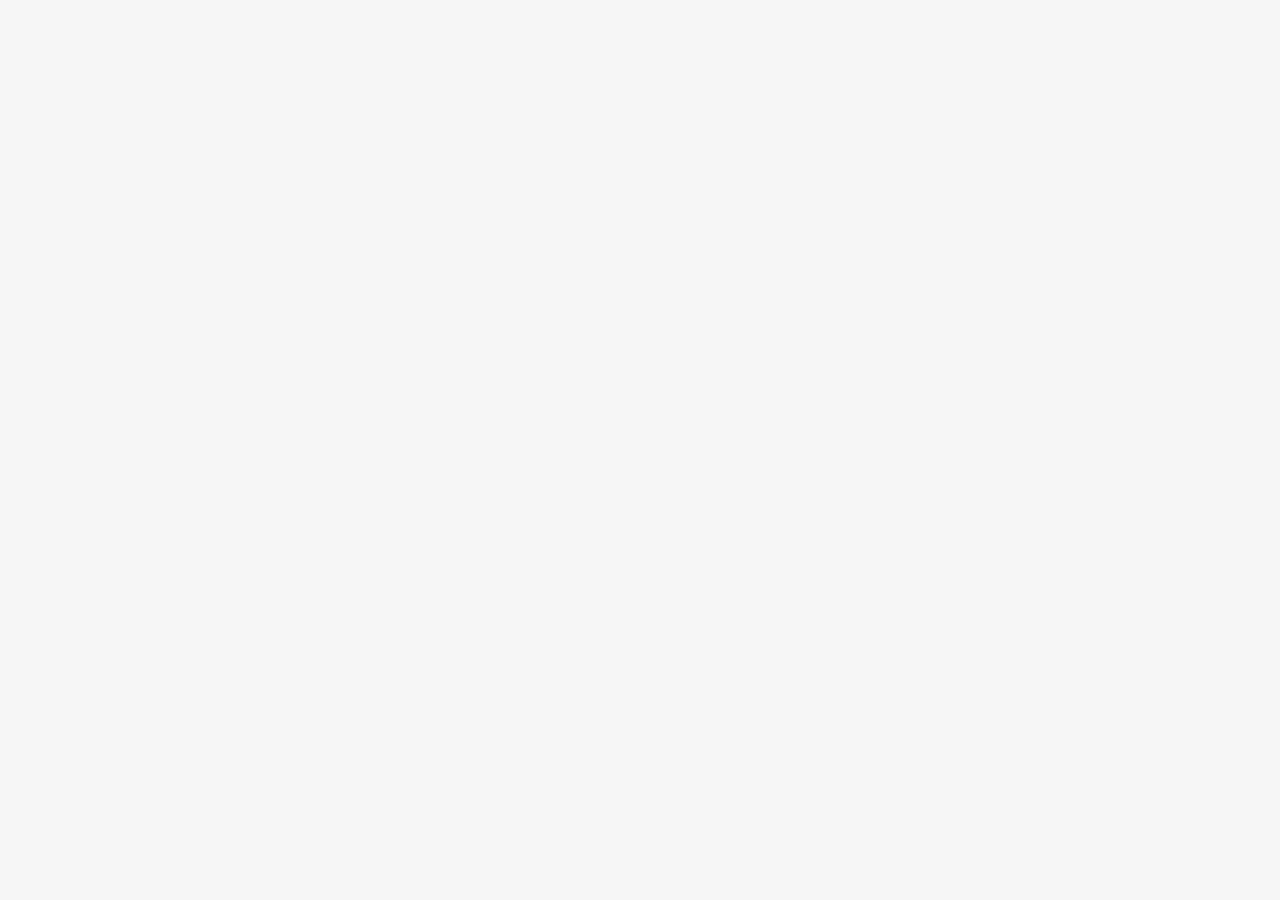
==== frontend/src/index.html @ 65c6e330 "feat(stage5-6): harden runtime pipeline, add frontend flows, and cleanup legacy script" ====
<!doctype html>
<html lang="en">
<head>
  <meta charset="UTF-8" />
  <meta name="viewport" content="width=device-width, initial-scale=1.0" />
  <title>PCPP Frontend</title>
  <link rel="stylesheet" href="./styles.css" />
</head>
<body>
  <div id="root"></div>
  <script type="module" src="./app.js"></script>
</body>
</html>
---- frontend/src/styles.css ----
body {
  margin: 0;
  padding: 0;
  font-family: Arial, sans-serif;
  background: #f7f7f7;
  color: #111;
}

.container {
  max-width: 960px;
  margin: 0 auto;
  padding: 24px;
}

.card {
  background: #fff;
  border: 1px solid #e5e5e5;
  border-radius: 10px;
  padding: 16px;
  margin-bottom: 16px;
}

h1, h2 {
  margin: 0 0 12px;
}

button {
  padding: 8px 12px;
  border: 1px solid #111;
  background: #111;
  color: #fff;
  border-radius: 6px;
  cursor: pointer;
}

button:disabled {
  opacity: 0.6;
  cursor: not-allowed;
}

input, select {
  width: 100%;
  padding: 8px;
  border: 1px solid #ccc;
  border-radius: 6px;
  margin: 4px 0 12px;
  box-sizing: border-box;
}

.grid {
  display: grid;
  grid-template-columns: repeat(auto-fit, minmax(240px, 1fr));
  gap: 12px;
}

.muted {
  color: #666;
  font-size: 0.9rem;
}
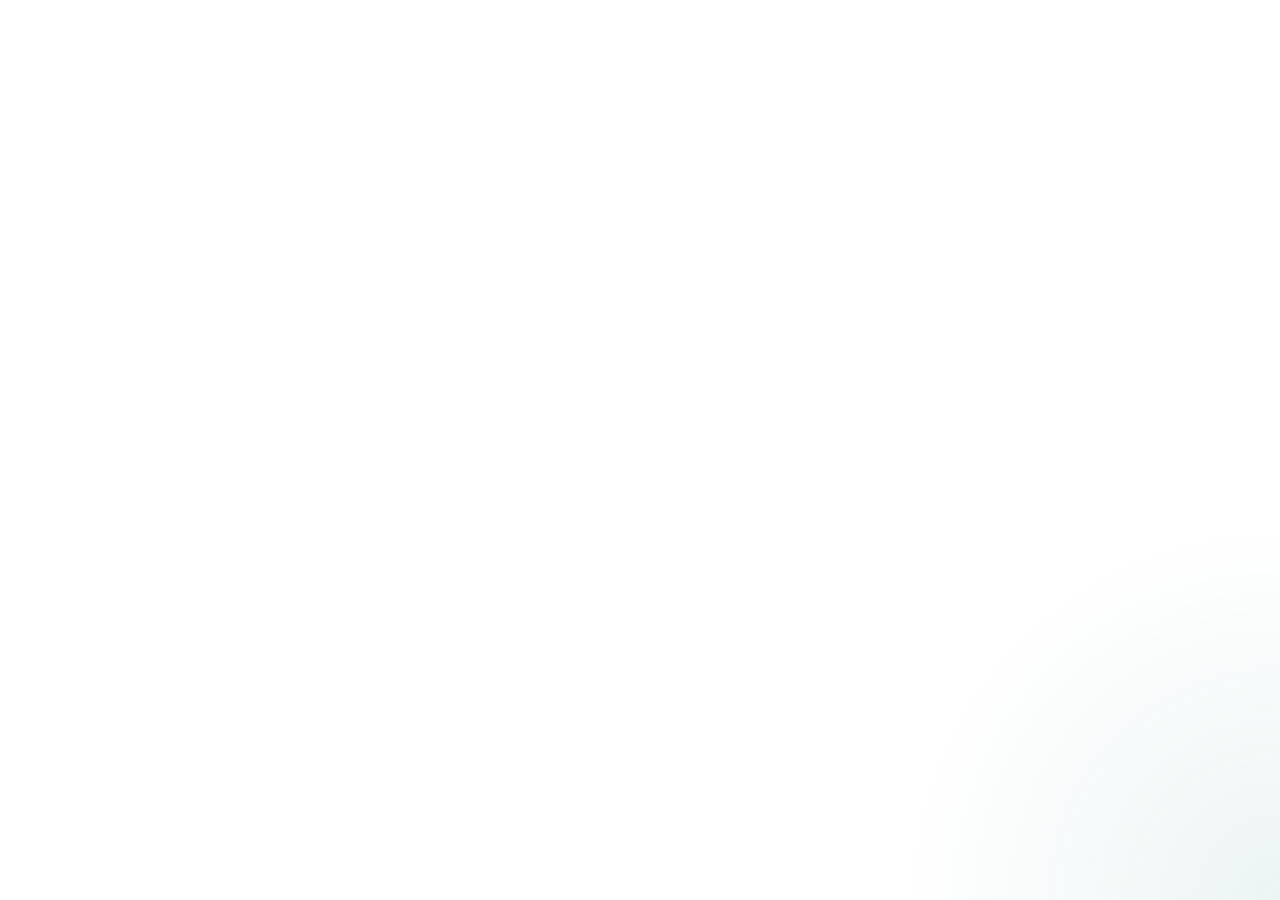
==== commit ab688a50: "WIP: current experiments" ====
--- a/frontend/src/index.html
+++ b/frontend/src/index.html
@@ -4,10 +4,10 @@
   <meta charset="UTF-8" />
   <meta name="viewport" content="width=device-width, initial-scale=1.0" />
   <title>PCPP Frontend</title>
-  <link rel="stylesheet" href="./styles.css" />
+  <link rel="stylesheet" href="./styles.css?v=20260506j" />
 </head>
 <body>
   <div id="root"></div>
-  <script type="module" src="./app.js"></script>
+  <script type="module" src="./app.js?v=20260506j"></script>
 </body>
 </html>
--- a/frontend/src/styles.css
+++ b/frontend/src/styles.css
@@ -1,36 +1,169 @@
+:root {
+  --bg: #eef3f6;
+  --bg-accent: radial-gradient(circle at top left, rgba(195, 65, 12, 0.12), transparent 28%), linear-gradient(180deg, #f6f8fb 0%, #eaf0f5 100%);
+  --surface: rgba(255, 255, 255, 0.86);
+  --surface-strong: #ffffff;
+  --surface-soft: #f7fafc;
+  --text: #152230;
+  --muted: #5e7084;
+  --border: #d6dfe8;
+  --border-strong: #b5c3d1;
+  --accent: #c2410c;
+  --accent-soft: #fff1e8;
+  --success: #0f766e;
+  --warning: #a16207;
+  --danger: #b91c1c;
+  --shadow: 0 24px 60px rgba(21, 34, 48, 0.08);
+  --shadow-soft: 0 12px 32px rgba(21, 34, 48, 0.06);
+  --radius-xl: 26px;
+  --radius-lg: 18px;
+  --radius-md: 14px;
+  --radius-sm: 10px;
+}
+
+* {
+  box-sizing: border-box;
+}
+
 body {
   margin: 0;
   padding: 0;
-  font-family: Arial, sans-serif;
-  background: #f7f7f7;
-  color: #111;
+  font-family: "Segoe UI", "Trebuchet MS", sans-serif;
+  background: var(--bg-accent);
+  color: var(--text);
+}
+
+button,
+input,
+select,
+textarea {
+  font: inherit;
+}
+
+body::before {
+  content: "";
+  position: fixed;
+  inset: 0;
+  pointer-events: none;
+  z-index: 0;
+  background:
+    linear-gradient(120deg, rgba(255, 255, 255, 0.48), transparent 45%),
+    radial-gradient(circle at bottom right, rgba(15, 118, 110, 0.08), transparent 24%);
 }
 
 .container {
-  max-width: 960px;
+  max-width: 1320px;
   margin: 0 auto;
-  padding: 24px;
+  padding: 32px 24px 48px;
+  position: relative;
+  z-index: 1;
+}
+
+.app-header {
+  margin-bottom: 24px;
+}
+
+.workspace-shell {
+  position: relative;
+  padding: 10px 12px 14px;
+  border-radius: 36px;
+  background:
+    radial-gradient(circle at top center, rgba(194, 65, 12, 0.1), transparent 30%),
+    linear-gradient(180deg, rgba(255, 255, 255, 0.22), rgba(255, 255, 255, 0.08));
+  box-shadow: inset 0 1px 0 rgba(255, 255, 255, 0.32);
+}
+
+.eyebrow {
+  display: inline-block;
+  margin: 0 0 8px;
+  color: var(--accent);
+  font-size: 0.8rem;
+  font-weight: 700;
+  letter-spacing: 0.08em;
+  text-transform: uppercase;
+}
+
+.page-title {
+  margin: 0;
+  font-size: clamp(2rem, 3vw, 3.3rem);
+  line-height: 1;
+  letter-spacing: -0.03em;
+}
+
+.page-subtitle {
+  margin: 10px 0 0;
+  max-width: 760px;
+  color: var(--muted);
+  font-size: 1rem;
+  line-height: 1.6;
+}
+
+.top-menu {
+  display: flex;
+  flex-wrap: wrap;
+  gap: 10px;
+  margin: 0 0 10px;
+  padding: 10px;
+  background: rgba(255, 255, 255, 0.58);
+  border: 1px solid rgba(214, 223, 232, 0.9);
+  border-radius: 999px;
+  box-shadow: var(--shadow-soft);
+}
+
+.view-stage {
+  position: relative;
+  padding: 8px 0 0;
+  border-radius: 28px;
+  background: transparent;
+}
+
+.menu-button {
+  border: 0;
+  border-radius: 999px;
+  background: transparent;
+  color: var(--muted);
+  padding: 12px 18px;
+  font-weight: 600;
+}
+
+.menu-button.active {
+  background: var(--text);
+  color: #fff;
 }
 
 .card {
-  background: #fff;
-  border: 1px solid #e5e5e5;
-  border-radius: 10px;
-  padding: 16px;
+  background: var(--surface);
+  border: 1px solid rgba(214, 223, 232, 0.95);
+  border-radius: var(--radius-xl);
+  padding: 22px;
   margin-bottom: 16px;
-}
-
-h1, h2 {
-  margin: 0 0 12px;
+  box-shadow: var(--shadow);
+}
+
+h1,
+h2,
+h3 {
+  margin: 0;
+}
+
+.muted {
+  color: var(--muted);
+  font-size: 0.94rem;
 }
 
 button {
-  padding: 8px 12px;
-  border: 1px solid #111;
-  background: #111;
+  padding: 11px 16px;
+  border: 1px solid var(--text);
+  background: var(--text);
   color: #fff;
-  border-radius: 6px;
+  border-radius: 12px;
   cursor: pointer;
+  font-weight: 700;
+  transition: transform 120ms ease, opacity 120ms ease, background 120ms ease;
+}
+
+button:hover:not(:disabled) {
+  transform: translateY(-1px);
 }
 
 button:disabled {
@@ -38,13 +171,28 @@
   cursor: not-allowed;
 }
 
-input, select {
+.button-secondary {
+  background: #fff;
+  border-color: var(--border-strong);
+  color: var(--text);
+}
+
+input,
+select {
   width: 100%;
-  padding: 8px;
-  border: 1px solid #ccc;
-  border-radius: 6px;
-  margin: 4px 0 12px;
-  box-sizing: border-box;
+  padding: 12px 14px;
+  border: 1px solid var(--border);
+  border-radius: 12px;
+  margin: 0;
+  background: #fff;
+  color: var(--text);
+}
+
+input:focus,
+select:focus {
+  outline: none;
+  border-color: rgba(194, 65, 12, 0.55);
+  box-shadow: 0 0 0 4px rgba(194, 65, 12, 0.12);
 }
 
 .grid {
@@ -53,7 +201,335 @@
   gap: 12px;
 }
 
-.muted {
-  color: #666;
+.training-shell {
+  display: grid;
+  grid-template-columns: minmax(0, 1.5fr) minmax(320px, 0.9fr);
+  gap: 18px;
+  align-items: start;
+}
+
+.training-main,
+.training-side {
+  display: flex;
+  flex-direction: column;
+  gap: 16px;
+}
+
+.section-card {
+  background: var(--surface-strong);
+  border: 1px solid var(--border);
+  border-radius: var(--radius-lg);
+  padding: 18px;
+  box-shadow: var(--shadow-soft);
+}
+
+.section-card__header {
+  display: flex;
+  justify-content: space-between;
+  gap: 16px;
+  margin-bottom: 14px;
+  align-items: flex-start;
+}
+
+.section-card__title {
+  font-size: 1.05rem;
+  letter-spacing: -0.02em;
+}
+
+.section-card__subtitle {
+  margin: 6px 0 0;
+  color: var(--muted);
   font-size: 0.9rem;
-}
+  line-height: 1.5;
+}
+
+.section-card__actions {
+  display: flex;
+  align-items: center;
+  gap: 8px;
+}
+
+.field {
+  display: flex;
+  flex-direction: column;
+  gap: 8px;
+  margin-bottom: 14px;
+}
+
+.field--compact {
+  margin-bottom: 0;
+}
+
+.field__label {
+  font-size: 0.92rem;
+  font-weight: 700;
+}
+
+.field__hint {
+  color: var(--muted);
+  font-size: 0.84rem;
+  line-height: 1.5;
+}
+
+.inline-hint {
+  margin: 0;
+  padding: 10px 12px;
+  border-radius: 12px;
+  background: #f5f8fb;
+  color: var(--muted);
+  line-height: 1.5;
+}
+
+.inline-hint--warning {
+  background: #fff8e8;
+  color: var(--warning);
+}
+
+.inline-hint--error {
+  background: #fef2f2;
+  color: var(--danger);
+}
+
+.status-badge {
+  display: inline-flex;
+  align-items: center;
+  border-radius: 999px;
+  padding: 6px 10px;
+  font-size: 0.8rem;
+  font-weight: 700;
+  white-space: nowrap;
+}
+
+.status-badge--neutral {
+  background: #edf2f7;
+  color: #506274;
+}
+
+.status-badge--success {
+  background: #e7f7f5;
+  color: var(--success);
+}
+
+.status-badge--warning {
+  background: #fff3db;
+  color: var(--warning);
+}
+
+.status-badge--danger {
+  background: #fdecec;
+  color: var(--danger);
+}
+
+.action-bar {
+  display: flex;
+  flex-wrap: wrap;
+  gap: 10px;
+  margin-top: 8px;
+}
+
+.stats-grid {
+  display: grid;
+  grid-template-columns: repeat(2, minmax(0, 1fr));
+  gap: 10px;
+}
+
+.stat-tile {
+  padding: 14px;
+  border-radius: 14px;
+  background: var(--surface-soft);
+  border: 1px solid var(--border);
+}
+
+.stat-tile__label {
+  display: block;
+  color: var(--muted);
+  font-size: 0.8rem;
+  margin-bottom: 6px;
+}
+
+.stat-tile__value {
+  font-size: 1.2rem;
+  font-weight: 700;
+}
+
+.checkbox-line {
+  display: flex;
+  align-items: center;
+  gap: 10px;
+  font-weight: 700;
+}
+
+.checkbox-line input {
+  width: auto;
+}
+
+.toggle-row {
+  display: flex;
+  align-items: center;
+  justify-content: space-between;
+  gap: 16px;
+  margin: 10px 0 4px;
+  padding: 12px 14px;
+  border-radius: 14px;
+  background: rgba(255, 255, 255, 0.72);
+  border: 1px solid var(--border);
+}
+
+.toggle-row__hint {
+  color: var(--muted);
+  font-size: 0.84rem;
+  line-height: 1.45;
+  text-align: right;
+}
+
+.toggle-card {
+  margin: 10px 0 4px;
+  padding: 14px 16px;
+  border-radius: 16px;
+  background: linear-gradient(180deg, rgba(255, 255, 255, 0.92), rgba(247, 250, 252, 0.82));
+  border: 1px solid var(--border);
+  box-shadow: inset 0 1px 0 rgba(255, 255, 255, 0.7);
+}
+
+.toggle-card__label {
+  align-items: flex-start;
+}
+
+.toggle-card__copy {
+  display: flex;
+  flex-direction: column;
+  gap: 4px;
+}
+
+.toggle-card__title {
+  display: block;
+  color: var(--text);
+  font-weight: 700;
+}
+
+.toggle-card__hint {
+  display: block;
+  color: var(--muted);
+  font-size: 0.84rem;
+  line-height: 1.45;
+  font-weight: 400;
+}
+
+.split-grid {
+  display: grid;
+  grid-template-columns: repeat(3, minmax(0, 1fr));
+  gap: 10px;
+}
+
+.metric-picker-grid {
+  display: grid;
+  grid-template-columns: repeat(2, minmax(0, 1fr));
+  gap: 10px;
+  margin-bottom: 12px;
+}
+
+.collapsible {
+  border: 1px solid var(--border);
+  border-radius: 14px;
+  background: #fbfdfe;
+}
+
+.collapsible__summary {
+  list-style: none;
+  cursor: pointer;
+  padding: 14px 16px;
+}
+
+.collapsible__summary::-webkit-details-marker {
+  display: none;
+}
+
+.collapsible__title {
+  display: block;
+  font-weight: 700;
+}
+
+.collapsible__subtitle {
+  display: block;
+  margin-top: 4px;
+  color: var(--muted);
+  font-size: 0.84rem;
+}
+
+.collapsible__body {
+  padding: 0 16px 16px;
+}
+
+.weights-box {
+  margin: 0;
+  white-space: pre-wrap;
+  word-break: break-word;
+  background: var(--surface-soft);
+  border: 1px solid var(--border);
+  border-radius: 14px;
+  padding: 12px;
+  color: var(--muted);
+}
+
+.status-stack {
+  display: flex;
+  flex-wrap: wrap;
+  gap: 10px;
+}
+
+.step-stack {
+  display: grid;
+  gap: 16px;
+}
+
+.editor-shell .training-shell__main,
+.editor-shell .training-shell__side {
+  display: grid;
+  gap: 16px;
+}
+
+@media (max-width: 1040px) {
+  .training-shell {
+    grid-template-columns: 1fr;
+  }
+}
+
+@media (max-width: 720px) {
+  .container {
+    padding: 20px 14px 40px;
+  }
+
+  .card {
+    padding: 16px;
+    border-radius: 20px;
+  }
+
+  .top-menu {
+    border-radius: 20px;
+  }
+
+  .workspace-shell {
+    border-radius: 24px;
+    padding: 8px 8px 12px;
+  }
+
+  .view-stage {
+    border-radius: 20px;
+    padding-top: 6px;
+  }
+
+  .split-grid,
+  .metric-picker-grid,
+  .stats-grid {
+    grid-template-columns: 1fr;
+  }
+
+  .toggle-row {
+    flex-direction: column;
+    align-items: flex-start;
+  }
+
+  .toggle-row__hint {
+    text-align: left;
+  }
+}
